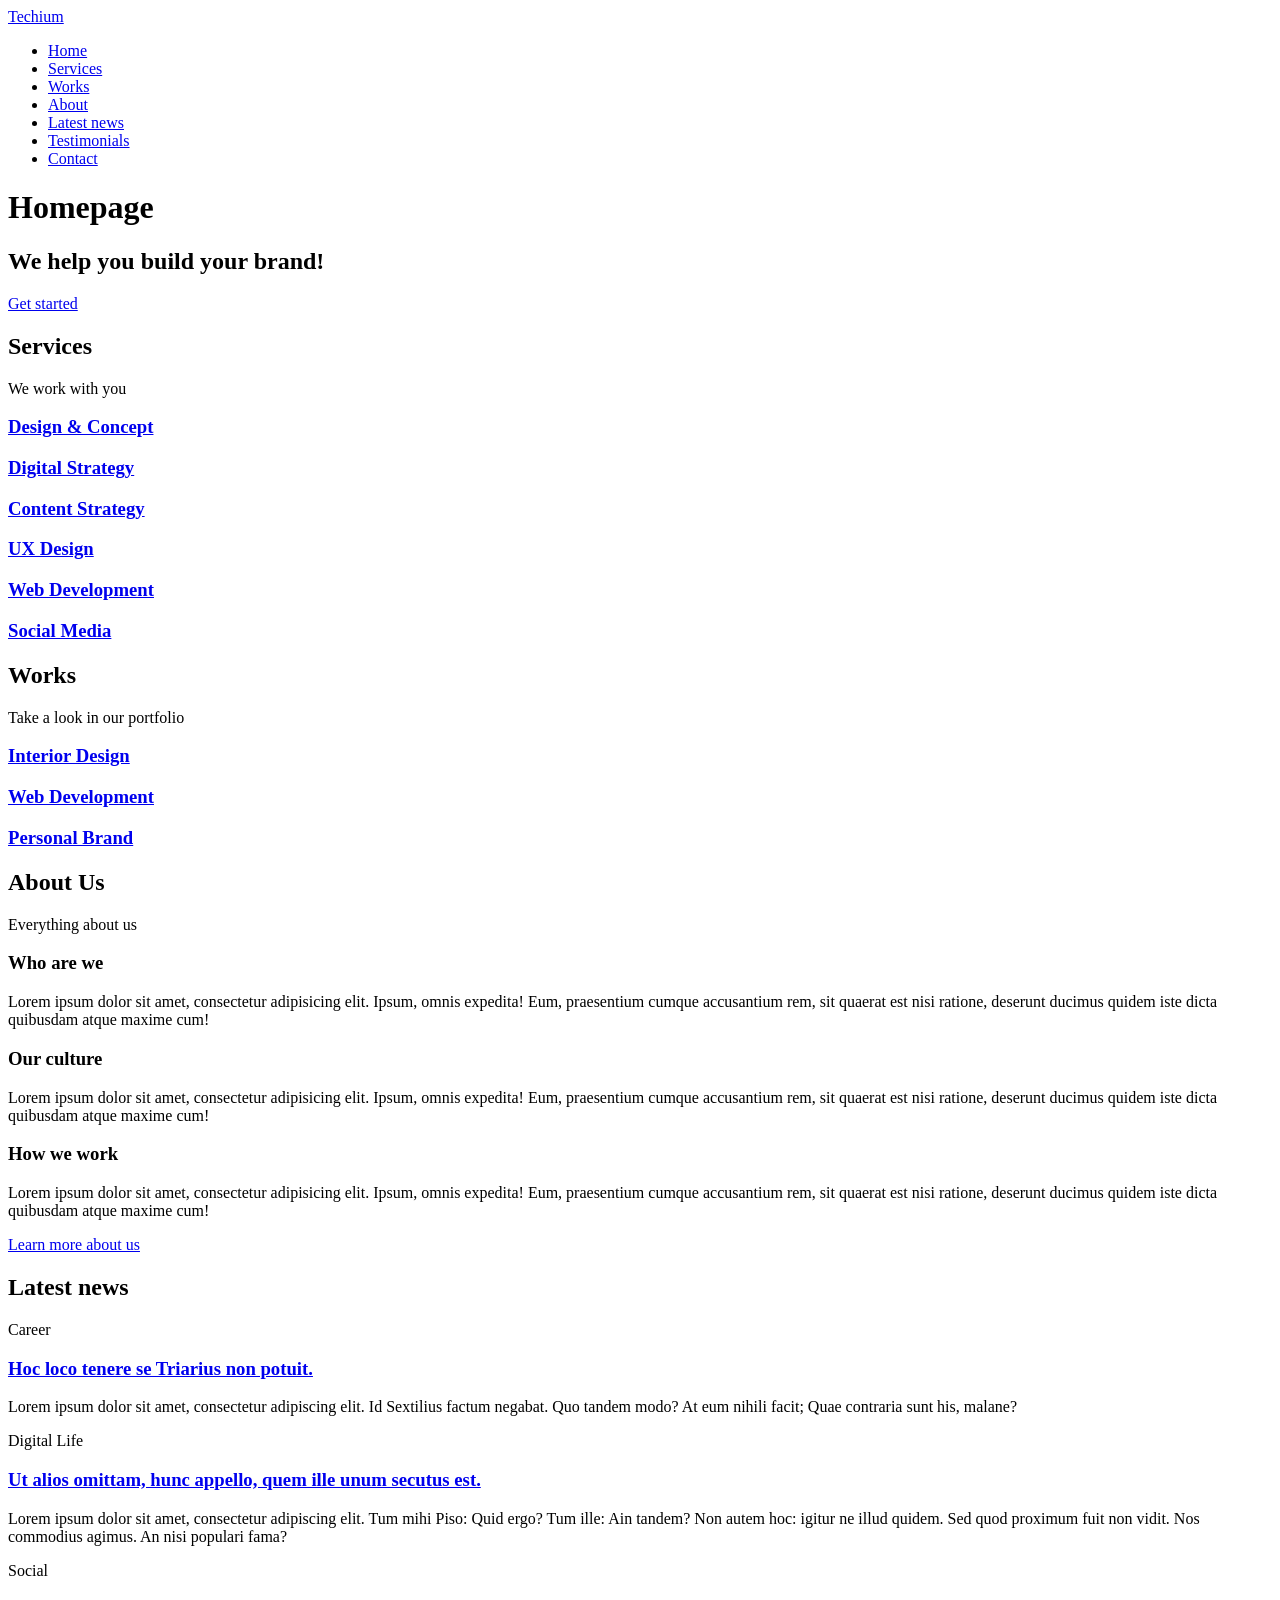
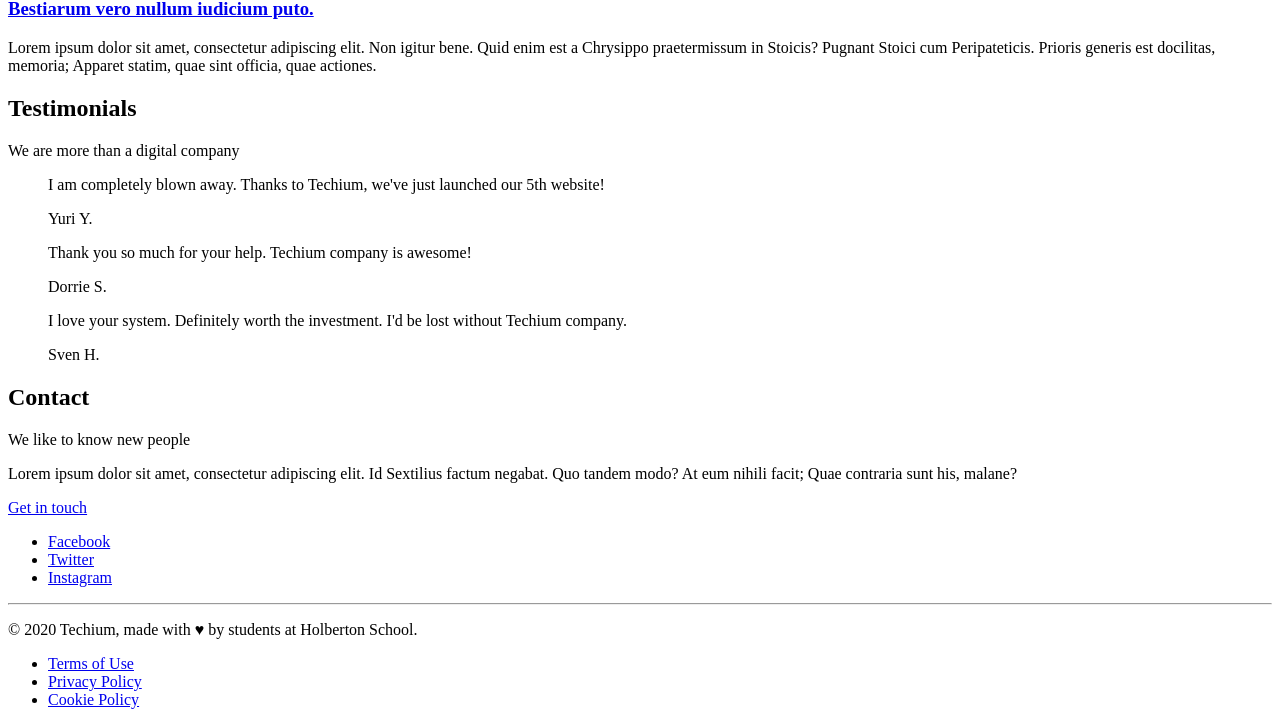
==== html_advanced/29-index.html @ c353f383 "Add new files" ====
<!DOCTYPE html>
<html lang="en" dir="ltr">
    <head>
        <meta charset="utf-8">
        <meta name="viewport" content="width=device-width, initial-scale=1.0, viewport-fit=cover">
        <title>Homepage - Techium</title>
        <meta name="description" content="Techium is a digital agency">
        <link rel="icon" type="image/x-icon" href="./favicon.ico">
        <link rel="icon" type="image/png" href="./favicon.png">
    </head>
    <body>

        <!-- Header -->
        <header>
            <div>
                <div>
                    <a href="/">
                        <span>Techium</span>
                    </a>
                </div>
                <nav>
                    <ul>
                        <li><a href="/">Home</a></li>
                        <li><a href="#services">Services</a></li>
                        <li><a href="#works">Works</a></li>
                        <li><a href="#about">About</a></li>
                        <li><a href="#latest_news">Latest news</a></li>
                        <li><a href="#testimonials">Testimonials</a></li>
                        <li><a href="#contact">Contact</a></li>
                    </ul>
                </nav>
            </div>
        </header>

        <!-- Main -->
        <main>
            <h1>Homepage</h1>

            <!-- Hero section -->
            <section>
                <div>
                    <h2>We help you build your brand!</h2>
                    <a href="#">Get started</a>
                </div>
            </section>

            <!-- Services section -->
            <section>
                <div>
                    <header>
                        <h2>Services</h2>
                        <p>We work with you</p>
                    </header>
                    <div>
                        <h3><a href="#">Design & Concept</a></h3>
                        <h3><a href="#">Digital Strategy</a></h3>
                        <h3><a href="#">Content Strategy</a></h3>
                        <h3><a href="#">UX Design</a></h3>
                        <h3><a href="#">Web Development</a></h3>
                        <h3><a href="#">Social Media</a></h3>
                    </div>
                </div>
            </section>

            <!-- Works section -->
            <section>
                <div>
                    <header>
                        <h2>Works</h2>
                        <p>Take a look in our portfolio</p>
                    </header>
                    <div>
                        <article><h3><a href="#">Interior Design</a></h3></article>
                        <article><h3><a href="#">Web Development</a></h3></article>
                        <article><h3><a href="#">Personal Brand</a></h3></article>
                    </div>
                </div>
            </section>

            <!-- About Us section -->
            <section>
                <div>
                    <header>
                        <h2>About Us</h2>
                        <p>Everything about us</p>
                    </header>
                    <div>
                        <h3>Who are we</h3>
                        <p>Lorem ipsum dolor sit amet, consectetur adipisicing elit. Ipsum, omnis expedita! Eum, praesentium cumque accusantium rem, sit quaerat est nisi ratione, deserunt ducimus quidem iste dicta quibusdam atque maxime cum!</p>
                        <h3>Our culture</h3>
                        <p>Lorem ipsum dolor sit amet, consectetur adipisicing elit. Ipsum, omnis expedita! Eum, praesentium cumque accusantium rem, sit quaerat est nisi ratione, deserunt ducimus quidem iste dicta quibusdam atque maxime cum!</p>
                        <h3>How we work</h3>
                        <p>Lorem ipsum dolor sit amet, consectetur adipisicing elit. Ipsum, omnis expedita! Eum, praesentium cumque accusantium rem, sit quaerat est nisi ratione, deserunt ducimus quidem iste dicta quibusdam atque maxime cum!</p>
                    </div>
                    <a href="about.html">Learn more about us</a>
                </div>
            </section>

            <!-- Latest news section -->
            <section>
                <div>
                    <header>
                        <h2>Latest news</h2>
                    </header>
                    <div>
                        <article>
                            <p>Career</p>
                            <h3><a href="#">Hoc loco tenere se Triarius non potuit.</a></h3>
                            <p>Lorem ipsum dolor sit amet, consectetur adipiscing elit. Id Sextilius factum negabat. Quo tandem modo? At eum nihili facit; Quae contraria sunt his, malane?</p>
                        </article>
                        <article>
                            <p>Digital Life</p>
                            <h3><a href="#">Ut alios omittam, hunc appello, quem ille unum secutus est.</a></h3>
                            <p>Lorem ipsum dolor sit amet, consectetur adipiscing elit. Tum mihi Piso: Quid ergo? Tum ille: Ain tandem? Non autem hoc: igitur ne illud quidem. Sed quod proximum fuit non vidit. Nos commodius agimus. An nisi populari fama?</p>
                        </article>
                        <article>
                            <p>Social</p>
                            <h3><a href="#">Bestiarum vero nullum iudicium puto.</a></h3>
                            <p>Lorem ipsum dolor sit amet, consectetur adipiscing elit. Non igitur bene. Quid enim est a Chrysippo praetermissum in Stoicis? Pugnant Stoici cum Peripateticis. Prioris generis est docilitas, memoria; Apparet statim, quae sint officia, quae actiones.</p>
                        </article>
                    </div>
                </div>
            </section>

            <!-- Testimonials section -->
            <section>
                <div>
                    <header>
                        <h2>Testimonials</h2>
                        <p>We are more than a digital company</p>
                    </header>
                    <div>
                        <article>
                            <blockquote>
                                <p>I am completely blown away. Thanks to Techium, we've just launched our 5th website!</p>
                                Yuri Y.
                            </blockquote>
                        </article>
                        <article>
                            <blockquote>
                                <p>Thank you so much for your help. Techium company is awesome!</p>
                                Dorrie S.
                            </blockquote>
                        </article>
                        <article>
                            <blockquote>
                                <p>I love your system. Definitely worth the investment. I'd be lost without Techium company.</p>
                                Sven H.
                            </blockquote>
                        </article>
                    </div>
                </div>
            </section>

            <!-- Contact section -->
            <section>
                <div>
                    <header>
                        <h2>Contact</h2>
                        <p>We like to know new people</p>
                    </header>
                    <div>
                        <p>Lorem ipsum dolor sit amet, consectetur adipiscing elit. Id Sextilius factum negabat. Quo tandem modo? At eum nihili facit; Quae contraria sunt his, malane?</p>
                    </div>
                    <a href="contact.html">Get in touch</a>
                </div>
            </section>
        </main>

        <!-- Footer -->
        <footer>
            <div>
                <ul>
                    <li><a href="https://www.facebook.com/HolbertonSchool/">Facebook</a></li>
                    <li><a href="https://twitter.com/holbertonschool">Twitter</a></li>
                    <li><a href="https://www.instagram.com/holbertonschool/">Instagram</a></li>
                </ul>
            </div>
            <hr>
            <p>© 2020 Techium, made with ♥ by students at Holberton School.</p>
            <div>
                <ul>
                    <li><a href="#">Terms of Use</a></li>
                    <li><a href="#">Privacy Policy</a></li>
                    <li><a href="#">Cookie Policy</a></li>
                </ul>
            </div>
        </footer>
    </body>
</html>
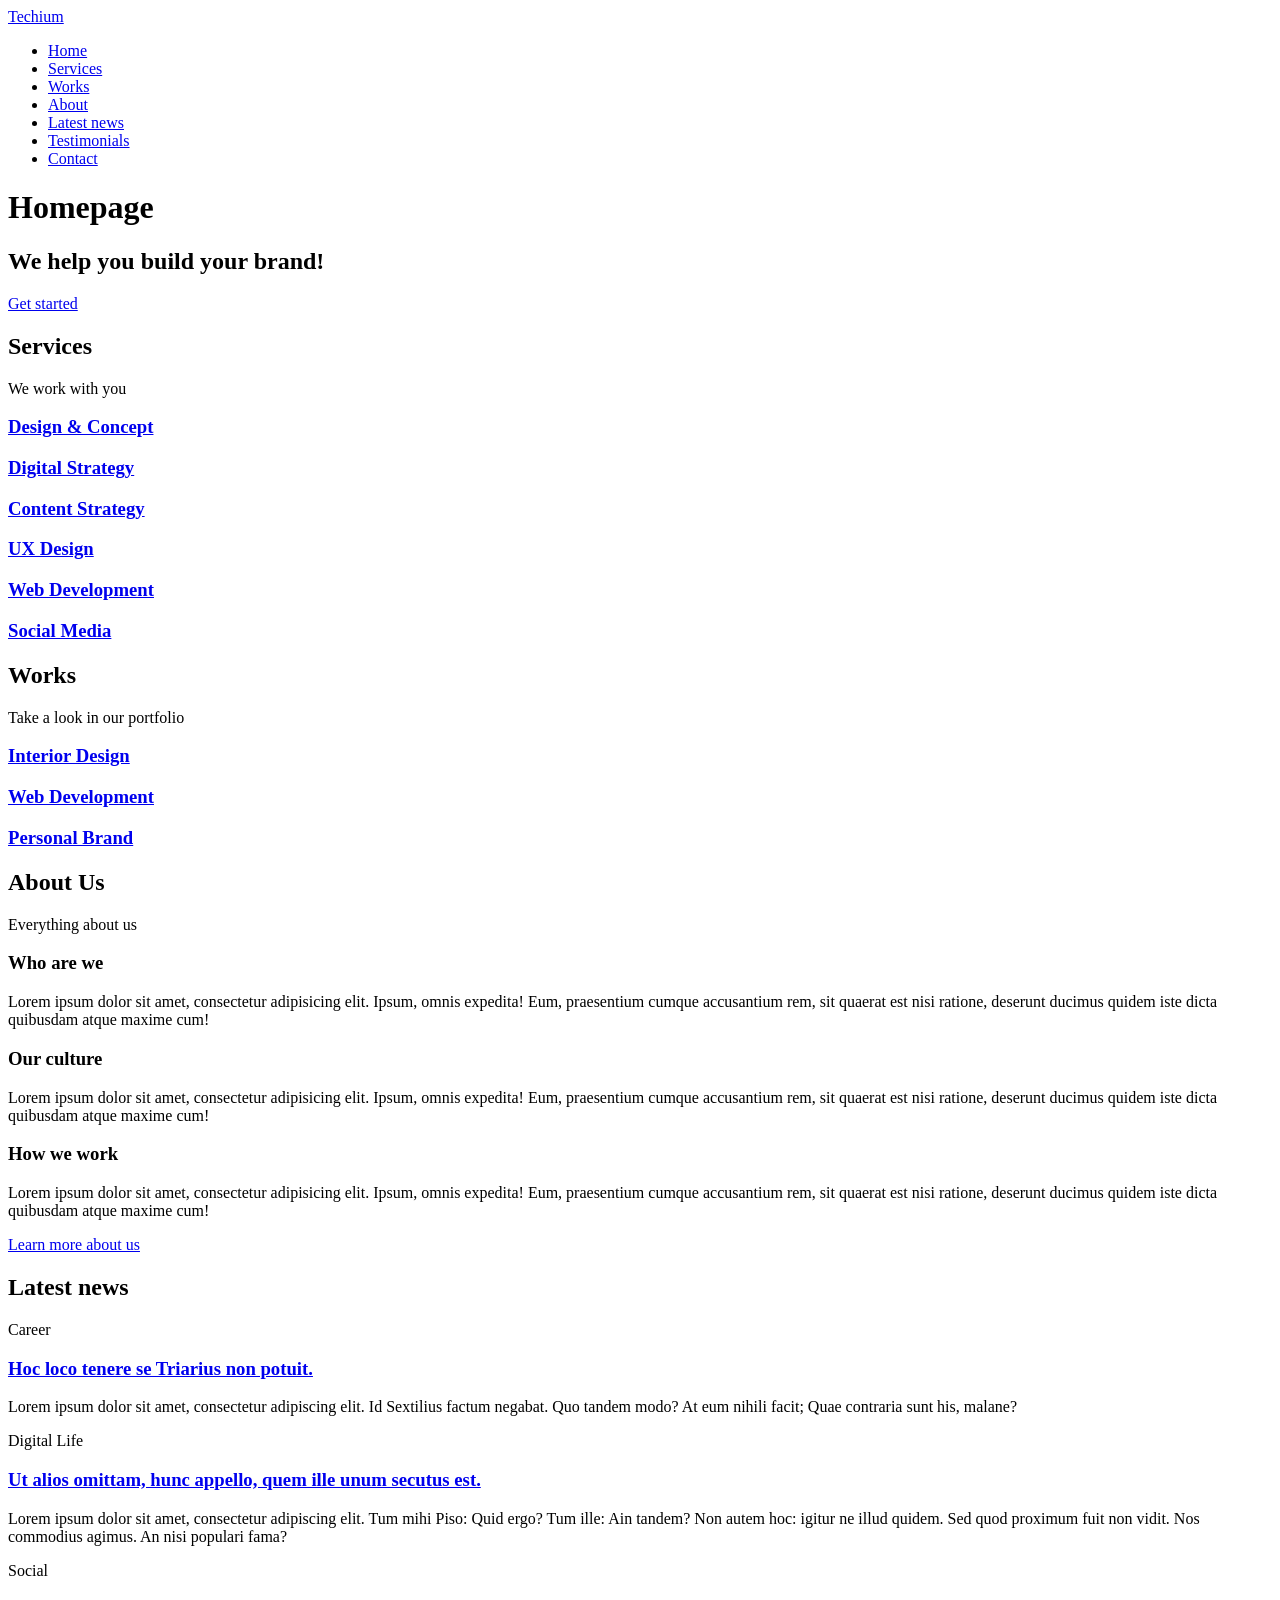
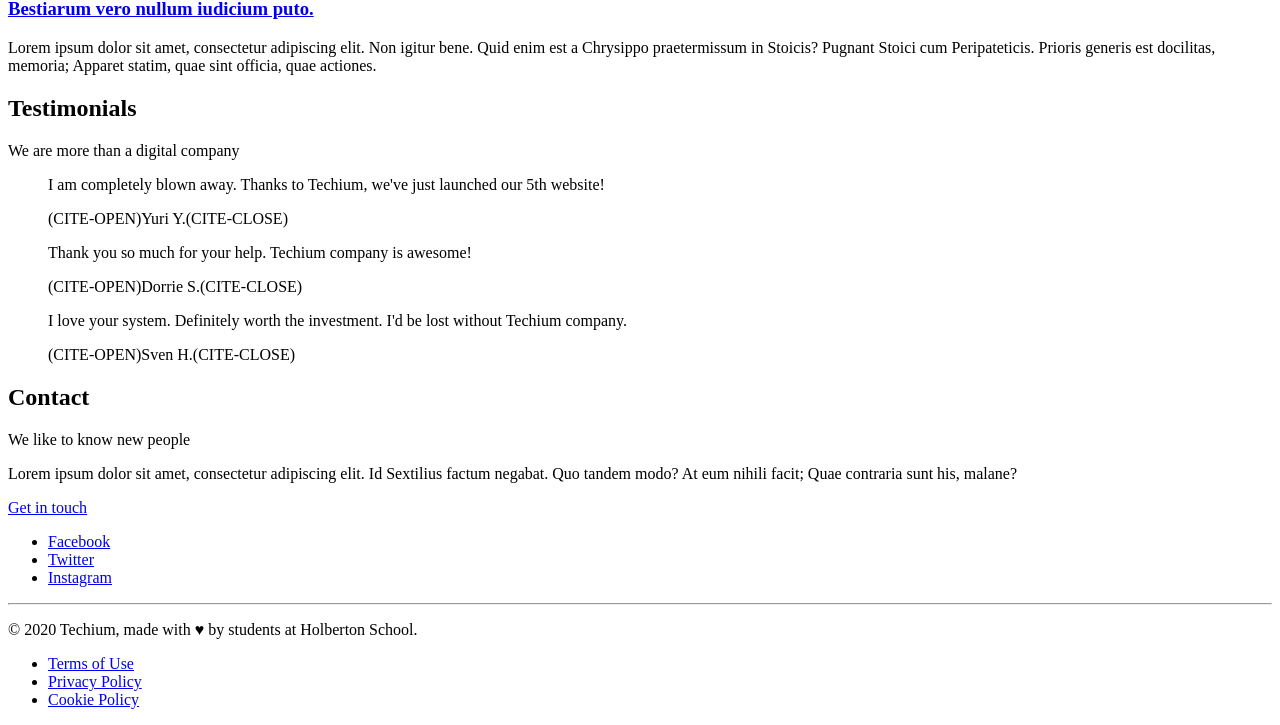
==== commit 675e0494: "Add new file" ====
--- a/html_advanced/29-index.html
+++ b/html_advanced/29-index.html
@@ -133,19 +133,19 @@
                         <article>
                             <blockquote>
                                 <p>I am completely blown away. Thanks to Techium, we've just launched our 5th website!</p>
-                                Yuri Y.
+                                (CITE-OPEN)Yuri Y.(CITE-CLOSE)
                             </blockquote>
                         </article>
                         <article>
                             <blockquote>
                                 <p>Thank you so much for your help. Techium company is awesome!</p>
-                                Dorrie S.
+                                (CITE-OPEN)Dorrie S.(CITE-CLOSE)
                             </blockquote>
                         </article>
                         <article>
                             <blockquote>
                                 <p>I love your system. Definitely worth the investment. I'd be lost without Techium company.</p>
-                                Sven H.
+                                (CITE-OPEN)Sven H.(CITE-CLOSE)
                             </blockquote>
                         </article>
                     </div>
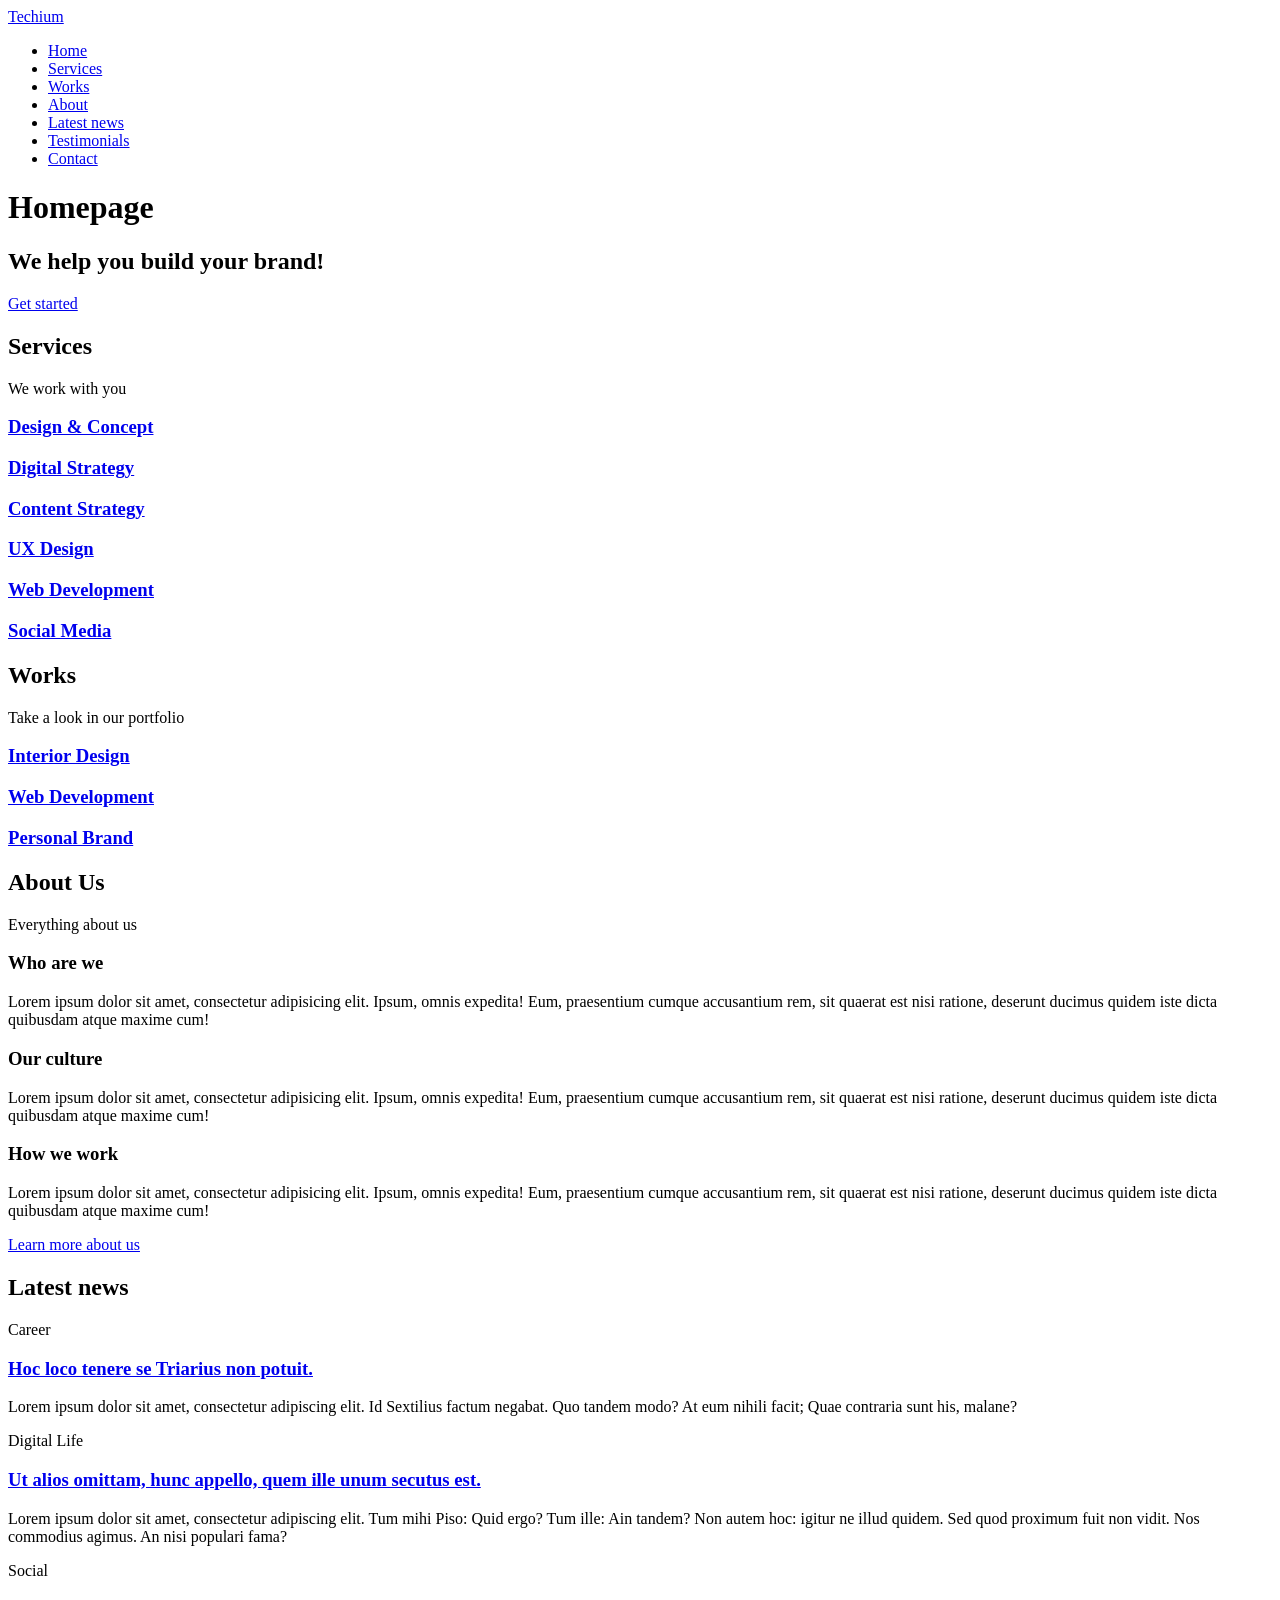
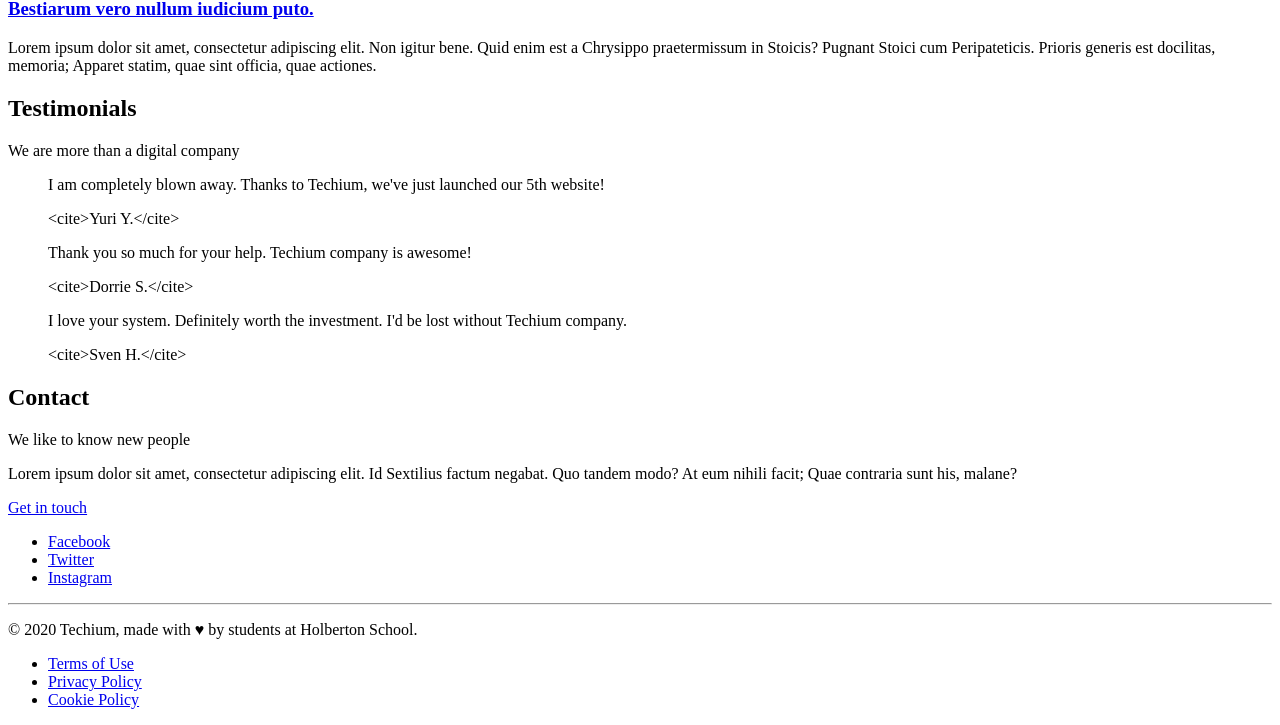
==== commit ad8bb625: "Edite the code" ====
--- a/html_advanced/29-index.html
+++ b/html_advanced/29-index.html
@@ -133,19 +133,19 @@
                         <article>
                             <blockquote>
                                 <p>I am completely blown away. Thanks to Techium, we've just launched our 5th website!</p>
-                                (CITE-OPEN)Yuri Y.(CITE-CLOSE)
+                                &lt;cite&gt;Yuri Y.&lt;/cite&gt;
                             </blockquote>
                         </article>
                         <article>
                             <blockquote>
                                 <p>Thank you so much for your help. Techium company is awesome!</p>
-                                (CITE-OPEN)Dorrie S.(CITE-CLOSE)
+                                &lt;cite&gt;Dorrie S.&lt;/cite&gt;
                             </blockquote>
                         </article>
                         <article>
                             <blockquote>
                                 <p>I love your system. Definitely worth the investment. I'd be lost without Techium company.</p>
-                                (CITE-OPEN)Sven H.(CITE-CLOSE)
+                                &lt;cite&gt;Sven H.&lt;/cite&gt;
                             </blockquote>
                         </article>
                     </div>
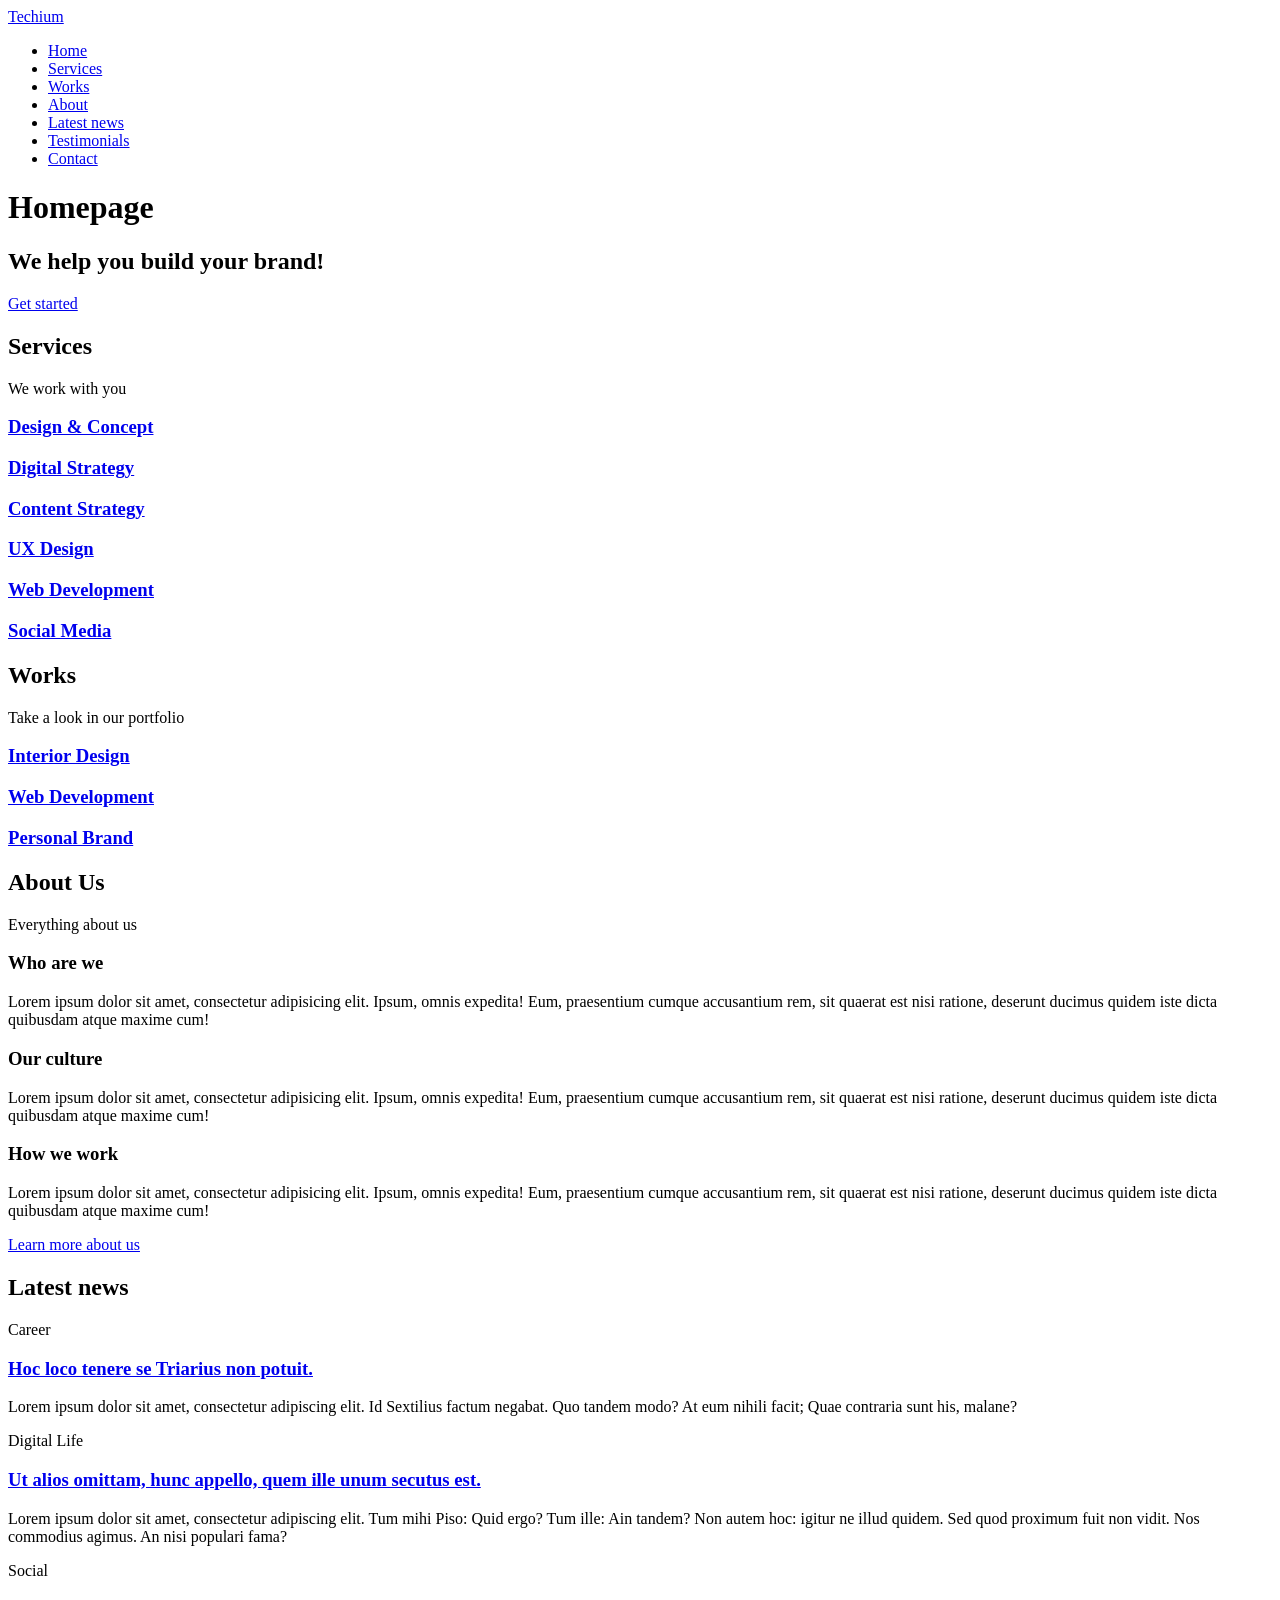
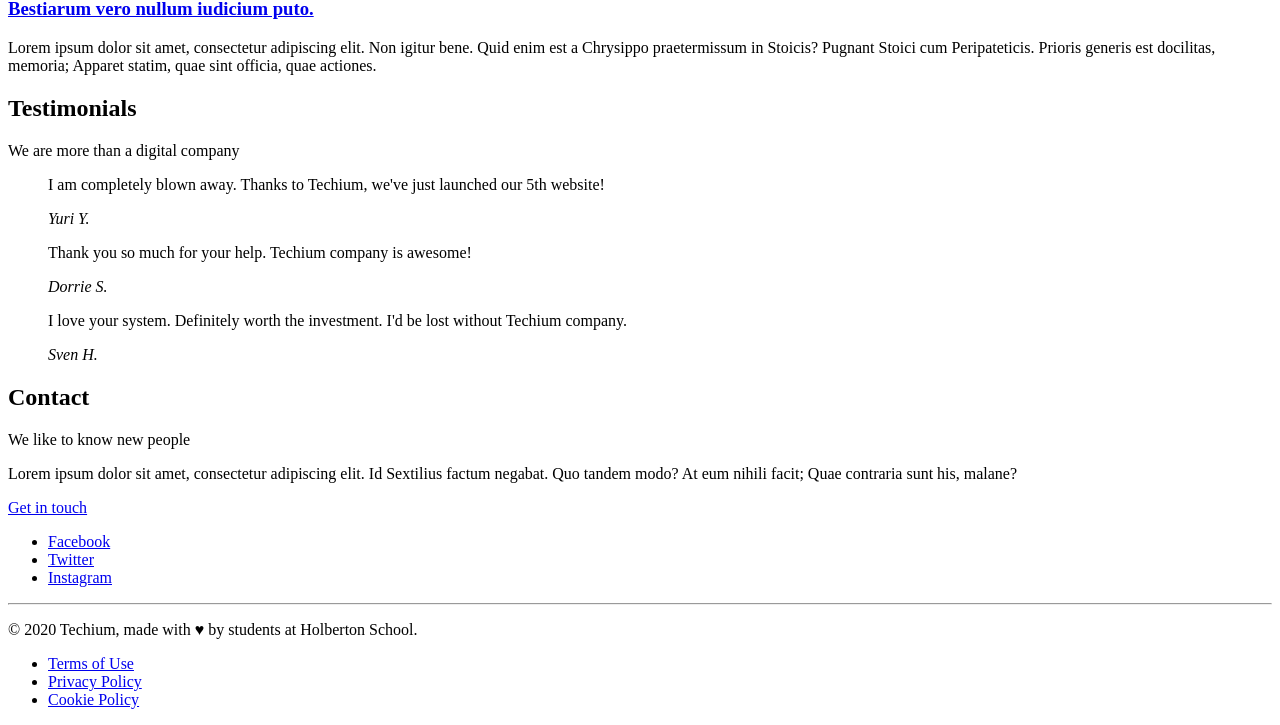
==== commit 66740ec7: "Fix the file" ====
--- a/html_advanced/29-index.html
+++ b/html_advanced/29-index.html
@@ -133,19 +133,25 @@
                         <article>
                             <blockquote>
                                 <p>I am completely blown away. Thanks to Techium, we've just launched our 5th website!</p>
-                                &lt;cite&gt;Yuri Y.&lt;/cite&gt;
+                                <footer>
+                                    <cite>Yuri Y.</cite>
+                                </footer>
                             </blockquote>
                         </article>
                         <article>
                             <blockquote>
                                 <p>Thank you so much for your help. Techium company is awesome!</p>
-                                &lt;cite&gt;Dorrie S.&lt;/cite&gt;
+                                <footer>
+                                    <cite>Dorrie S.</cite>
+                                </footer>
                             </blockquote>
                         </article>
                         <article>
                             <blockquote>
                                 <p>I love your system. Definitely worth the investment. I'd be lost without Techium company.</p>
-                                &lt;cite&gt;Sven H.&lt;/cite&gt;
+                                <footer>
+                                    <cite>Sven H.</cite>
+                                </footer>
                             </blockquote>
                         </article>
                     </div>
@@ -187,4 +193,4 @@
             </div>
         </footer>
     </body>
-</html>+</html>
